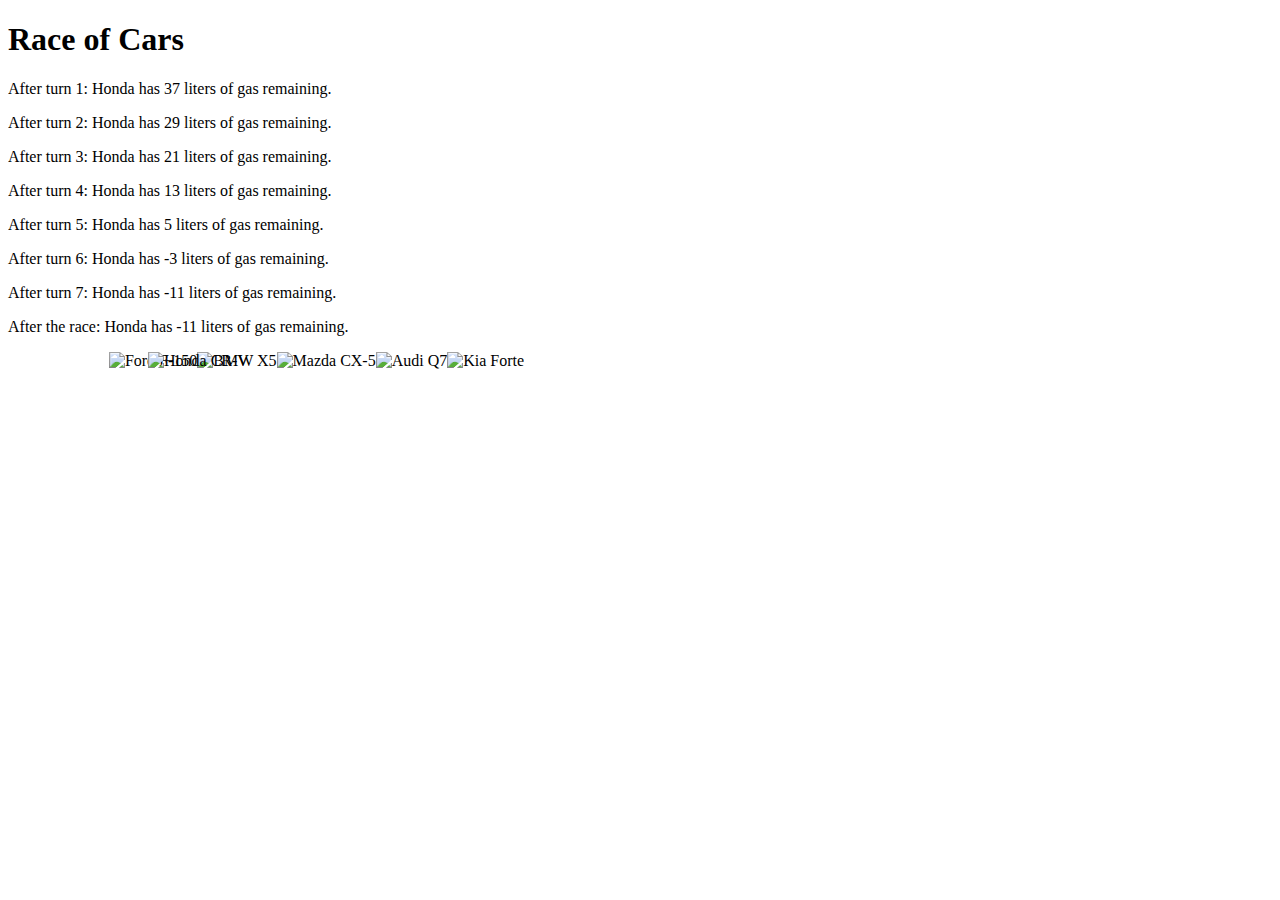
==== m.html @ 2b6ba557 "Adding new elements." ====
<!DOCTYPE html>
<html lang="en">
<head>
<meta charset="UTF-8">
<meta name="viewport" content="width=device-width, initial-scale=1.0">
<title>Race of Cars</title>
<style>
  .car-img {
    width: 100px;
    height: auto;
    transition: transform 0.5s ease-in-out;
  }
</style>
</head>
<body>

<h1>Race of Cars</h1>

<div id="car-info"></div>

<script>
  class Car {
    constructor(brand, model, year, color, price, gas) {
      this.brand = brand;
      this.model = model;
      this.year = year;
      this.color = color;
      this.price = price;
      this.gas = gas;
    }
    
    honk() {
      console.log("Tuut tuut");
      console.log(`Brand: ${this.brand}, Model: ${this.model}, Year: ${this.year}, Color: ${this.color}, Price: ${this.price}`);
    }

    race(turn) {
      let gasLoss = 5 + (new Date().getFullYear() - this.year);
      this.gas -= gasLoss;
      let info = `After turn ${turn}: ${this.brand} has ${this.gas} liters of gas remaining.`;
      let finalInfo = (turn === 7) ? `After the race: ${this.brand} has ${this.gas} liters of gas remaining.` : '';
      document.getElementById("car-info").innerHTML += `<p>${info}</p>`;
      if (turn === 7) {
        console.log(finalInfo);
        document.getElementById("car-info").innerHTML += `<p>${finalInfo}</p>`;
      }
      let img = document.getElementById(`${this.brand.toLowerCase()}-img`);
      img.style.transform = `translateX(${turn * 20}px)`;
    }
  }

  // Create car objects
  const cars = [
    new Car("Honda", "CR-V", 2023, "Red", 50000, 45),
    new Car("Ford", "F-150", 2020, "Black", 25000, 30),
    new Car("BMW", "X5", 2022, "Green", 60000, 65),
    new Car("Mazda", "CX-5", 2019, "White", 15000, 60),
    new Car("Audi", "Q7", 2018, "Silver", 52000, 47),
    new Car("Kia", "Forte", 2020, "Blue", 21000, 56)
  ];

  // Invoke honk method for each car and start race
  cars.forEach((car, index) => {
    car.honk();
    let img = document.createElement("img");
    img.setAttribute("src", `${car.brand.toLowerCase()}.jpg`);
    img.setAttribute("alt", `${car.brand} ${car.model}`);
    img.setAttribute("class", "car-img");
    img.setAttribute("id", `${car.brand.toLowerCase()}-img`);
    document.body.appendChild(img);
    setTimeout(() => {
      for (let i = 0; i < 7; i++) {
        car.race(i + 1);
      }
    }, index * 2000);
  });
</script>

</body>
</html>
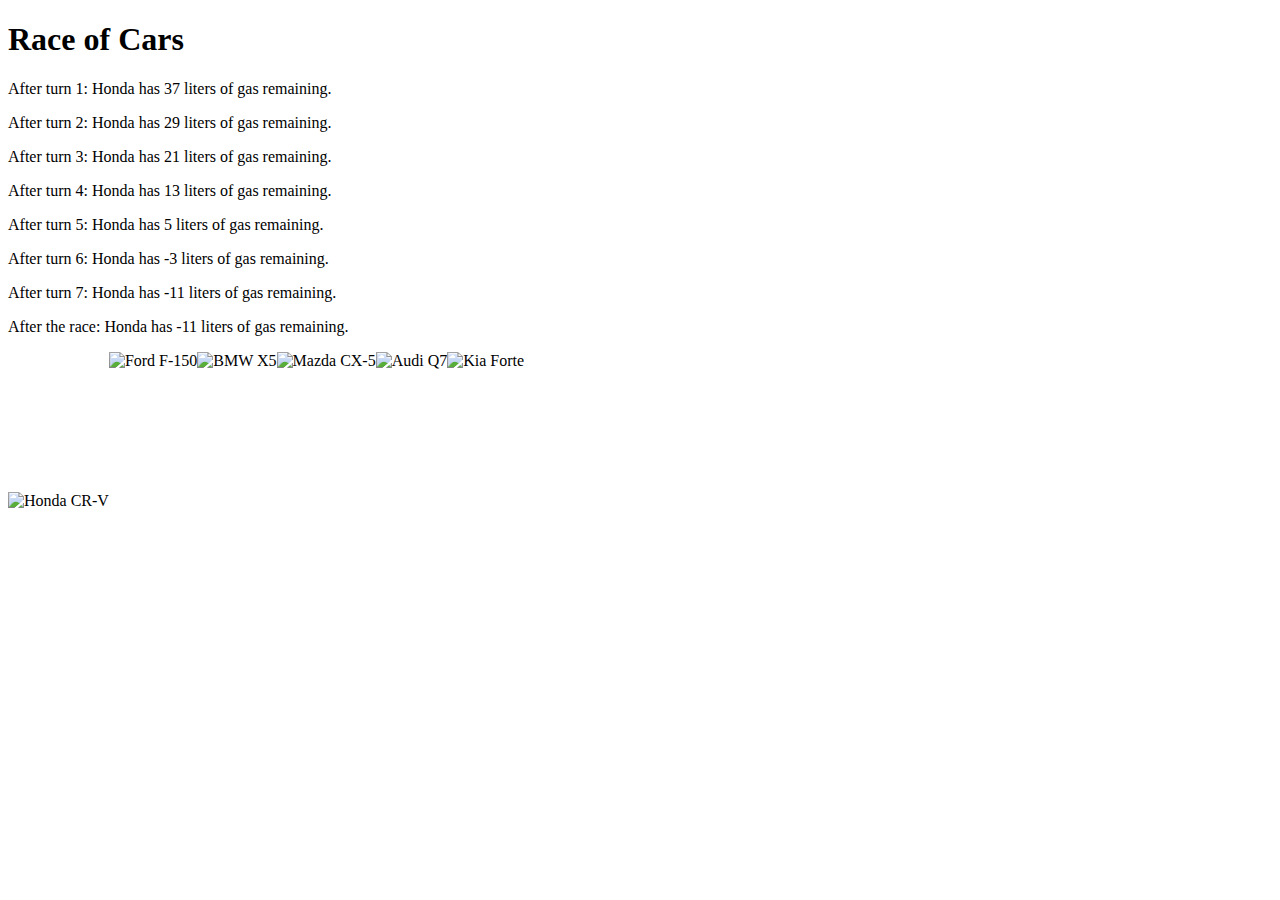
==== commit 9550323c: "Png images added." ====
--- a/m.html
+++ b/m.html
@@ -45,7 +45,7 @@
         document.getElementById("car-info").innerHTML += `<p>${finalInfo}</p>`;
       }
       let img = document.getElementById(`${this.brand.toLowerCase()}-img`);
-      img.style.transform = `translateX(${turn * 20}px)`;
+      img.style.transform = `translateY(${turn * 20}px)`;
     }
   }
 
@@ -63,7 +63,7 @@
   cars.forEach((car, index) => {
     car.honk();
     let img = document.createElement("img");
-    img.setAttribute("src", `${car.brand.toLowerCase()}.jpg`);
+    img.setAttribute("src", `images/${car.brand.toLowerCase()}.jpg`);
     img.setAttribute("alt", `${car.brand} ${car.model}`);
     img.setAttribute("class", "car-img");
     img.setAttribute("id", `${car.brand.toLowerCase()}-img`);
